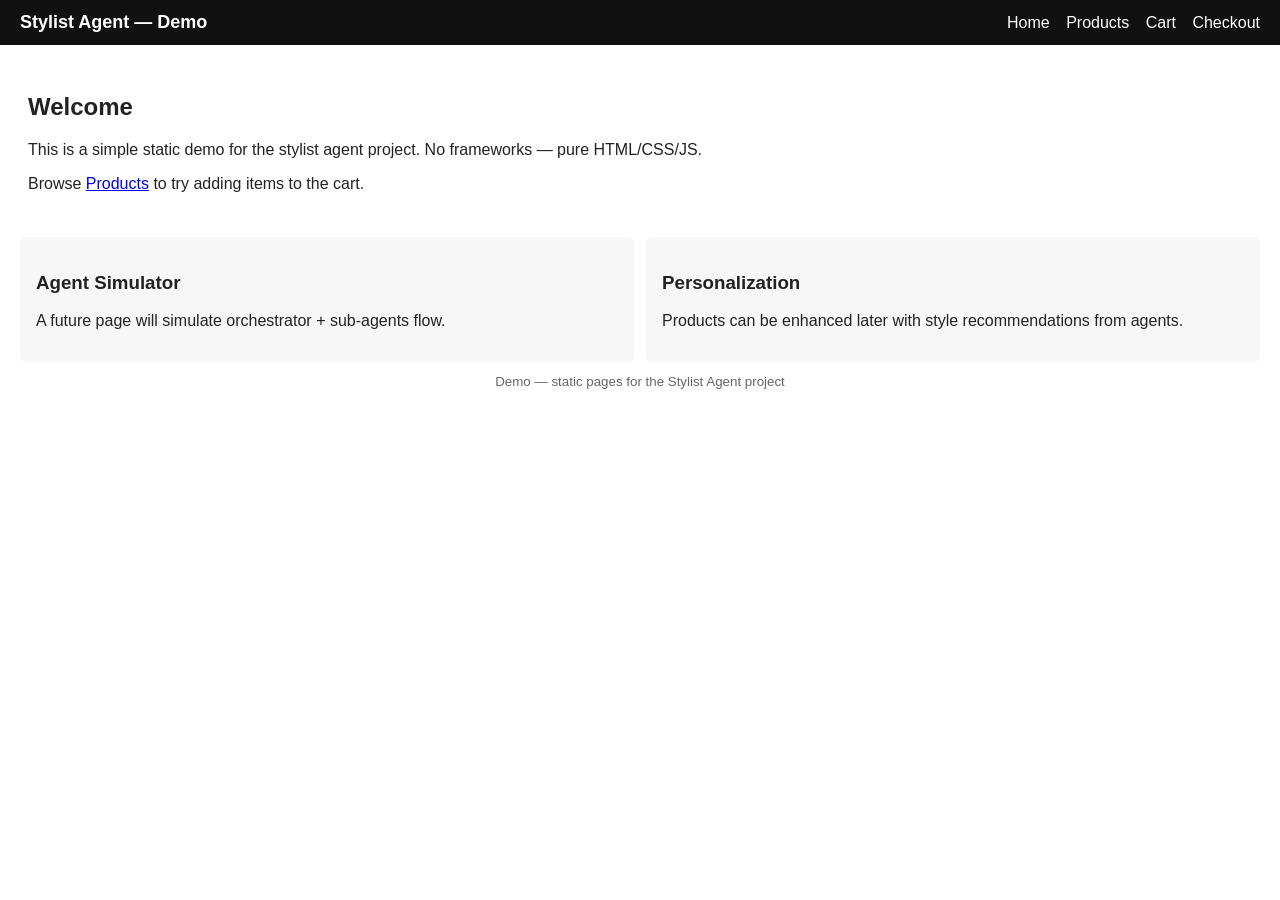
==== dummy_page/index.html @ 5341ee9c "initialization" ====
<!doctype html>
<html lang="en">
<head>
  <meta charset="utf-8" />
  <meta name="viewport" content="width=device-width,initial-scale=1" />
  <title>Stylist Agent — Home</title>
  <link rel="stylesheet" href="styles.css">
</head>
<body>
  <header>
    <h1>Stylist Agent — Demo</h1>
    <nav>
      <a href="index.html">Home</a>
      <a href="products.html">Products</a>
      <a href="cart.html">Cart</a>
      <a href="checkout.html">Checkout</a>
    </nav>
  </header>

  <main>
    <section class="hero">
      <h2>Welcome</h2>
      <p>This is a simple static demo for the stylist agent project. No frameworks — pure HTML/CSS/JS.</p>
      <p>Browse <a href="products.html">Products</a> to try adding items to the cart.</p>
    </section>

    <section class="features">
      <div class="card">
        <h3>Agent Simulator</h3>
        <p>A future page will simulate orchestrator + sub-agents flow.</p>
      </div>
      <div class="card">
        <h3>Personalization</h3>
        <p>Products can be enhanced later with style recommendations from agents.</p>
      </div>
    </section>
  </main>

  <footer>
    <small>Demo — static pages for the Stylist Agent project</small>
  </footer>

  <script src="app.js"></script>
</body>
</html>
---- dummy_page/styles.css ----
*{box-sizing:border-box}
body{font-family:Segoe UI,Arial,Helvetica,sans-serif;margin:0;color:#222}
header{background:#111;color:#fff;padding:12px 20px;display:flex;align-items:center;justify-content:space-between}
header h1{font-size:18px;margin:0}
nav a{color:#fff;margin-left:12px;text-decoration:none}
.hero{padding:28px}
.features{display:flex;gap:12px;padding:0 20px}
.card{background:#f7f7f7;padding:16px;border-radius:6px;flex:1}
.grid{display:grid;grid-template-columns:repeat(auto-fit,minmax(200px,1fr));gap:16px;padding:20px}
.product{border:1px solid #e0e0e0;padding:12px;border-radius:6px}
.product img{width:100%;height:150px;object-fit:cover;border-radius:4px}
.product .meta{display:flex;justify-content:space-between;align-items:center;margin-top:8px}
.summary{padding:20px}
#cart-items{padding:20px}
.cart-row{display:flex;gap:12px;align-items:center;border-bottom:1px solid #eee;padding:12px 0}
.cart-row img{width:64px;height:64px;object-fit:cover}
.form{padding:20px;display:flex;flex-direction:column;gap:8px;max-width:420px}
.form input{padding:8px;border:1px solid #ccc;border-radius:4px}
button{background:#111;color:#fff;border:none;padding:8px 12px;border-radius:4px;cursor:pointer}
button[disabled]{opacity:.6;cursor:not-allowed}
.result{padding:12px}
small{display:block;padding:12px;text-align:center;color:#666}
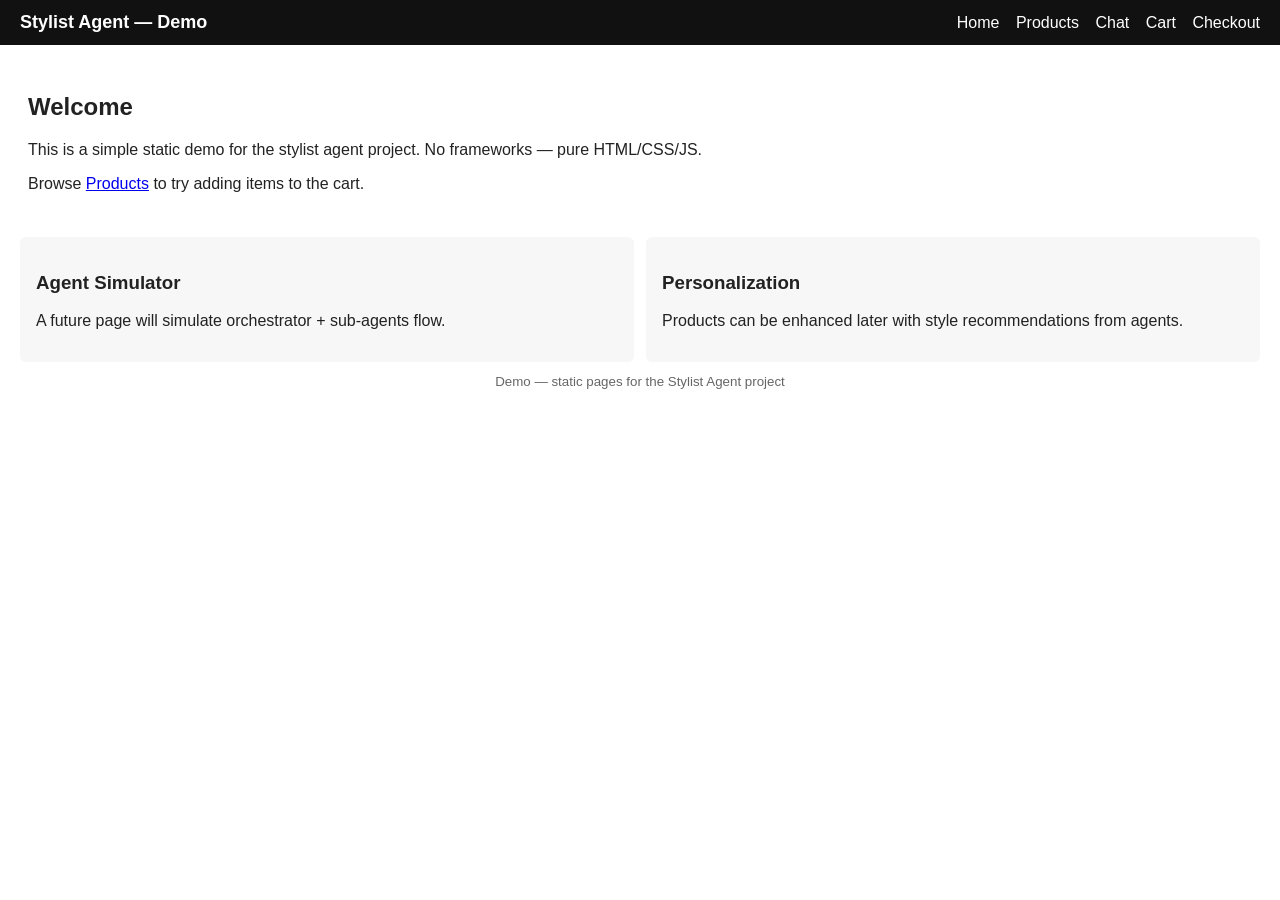
==== commit b933d738: "final" ====
--- a/dummy_page/index.html
+++ b/dummy_page/index.html
@@ -12,6 +12,7 @@
     <nav>
       <a href="index.html">Home</a>
       <a href="products.html">Products</a>
+      <a href="chat.html">Chat</a>
       <a href="cart.html">Cart</a>
       <a href="checkout.html">Checkout</a>
     </nav>
